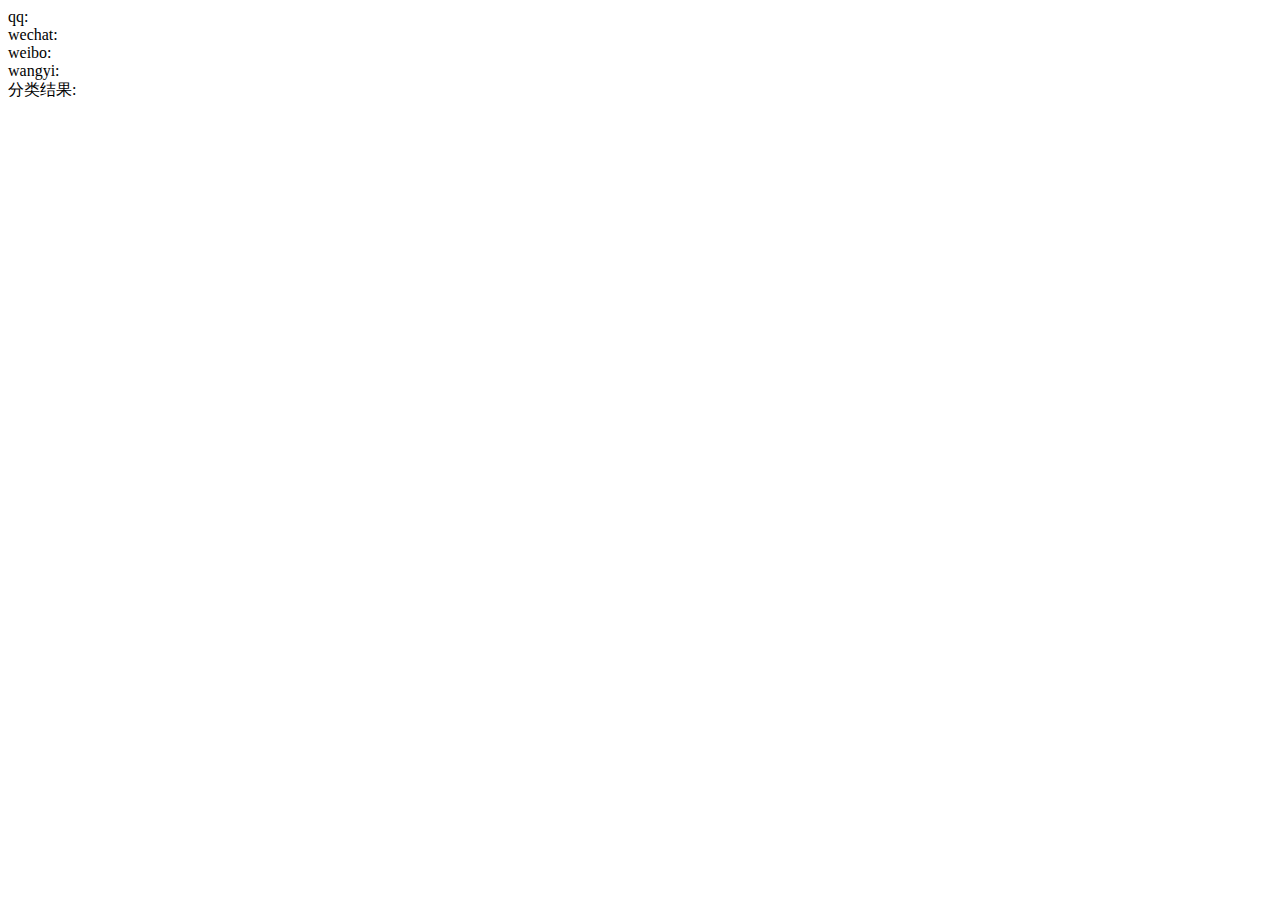
==== src/main/resources/templates/actionsPredict.html @ 3a805eee "first commit" ====
<!DOCTYPE html>
<html xmlns:th="http://www.thymeleaf.org">
<head>
    <meta charset="UTF-8">
    <title>actionsPredict</title>
</head>
<body>

<div>
    qq:<span th:text="${count.qqNum}"></span><br>
    wechat:<span th:text="${count.wechatNum}"></span><br>
    weibo:<span th:text="${count.weiboNum}"></span><br>
    wangyi:<span th:text="${count.wyemailNum}"></span><br>
</div>

<div th:each="url: ${urlsPredictList}">
    <span th:text="${url.url}">分类结果:</span>
    <span th:text="${url.cls}"></span><br>
</div>

</body>
</html>
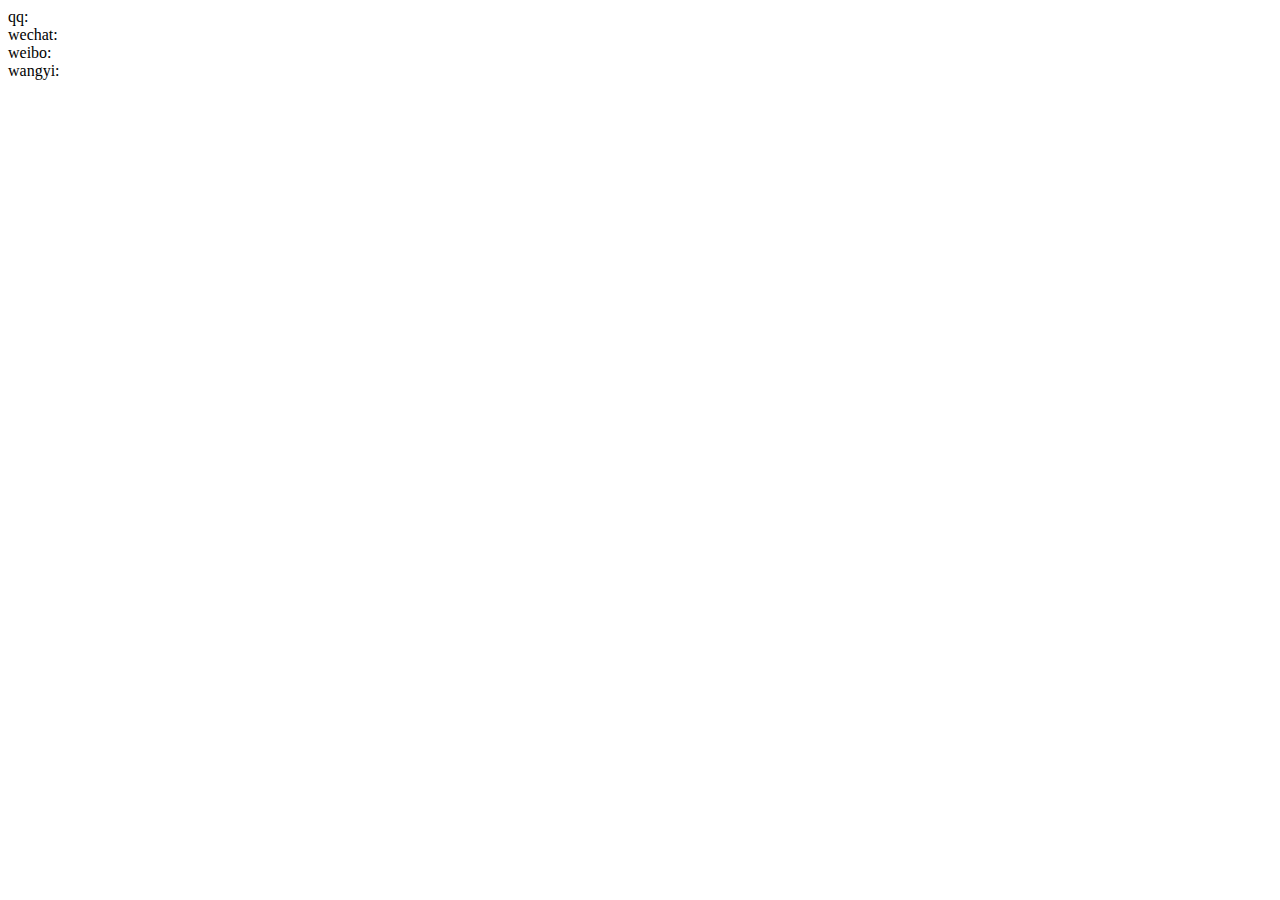
==== commit e50c39c7: "add col appName to table usersPredict" ====
--- a/src/main/resources/templates/actionsPredict.html
+++ b/src/main/resources/templates/actionsPredict.html
@@ -14,8 +14,9 @@
 </div>
 
 <div th:each="url: ${urlsPredictList}">
-    <span th:text="${url.url}">分类结果:</span>
-    <span th:text="${url.cls}"></span><br>
+    <span th:text="${url.url}"> </span>
+    <span th:text="${url.cls}"> </span><br>
+    <span th:text="${url.appName}"></span>
 </div>
 
 </body>
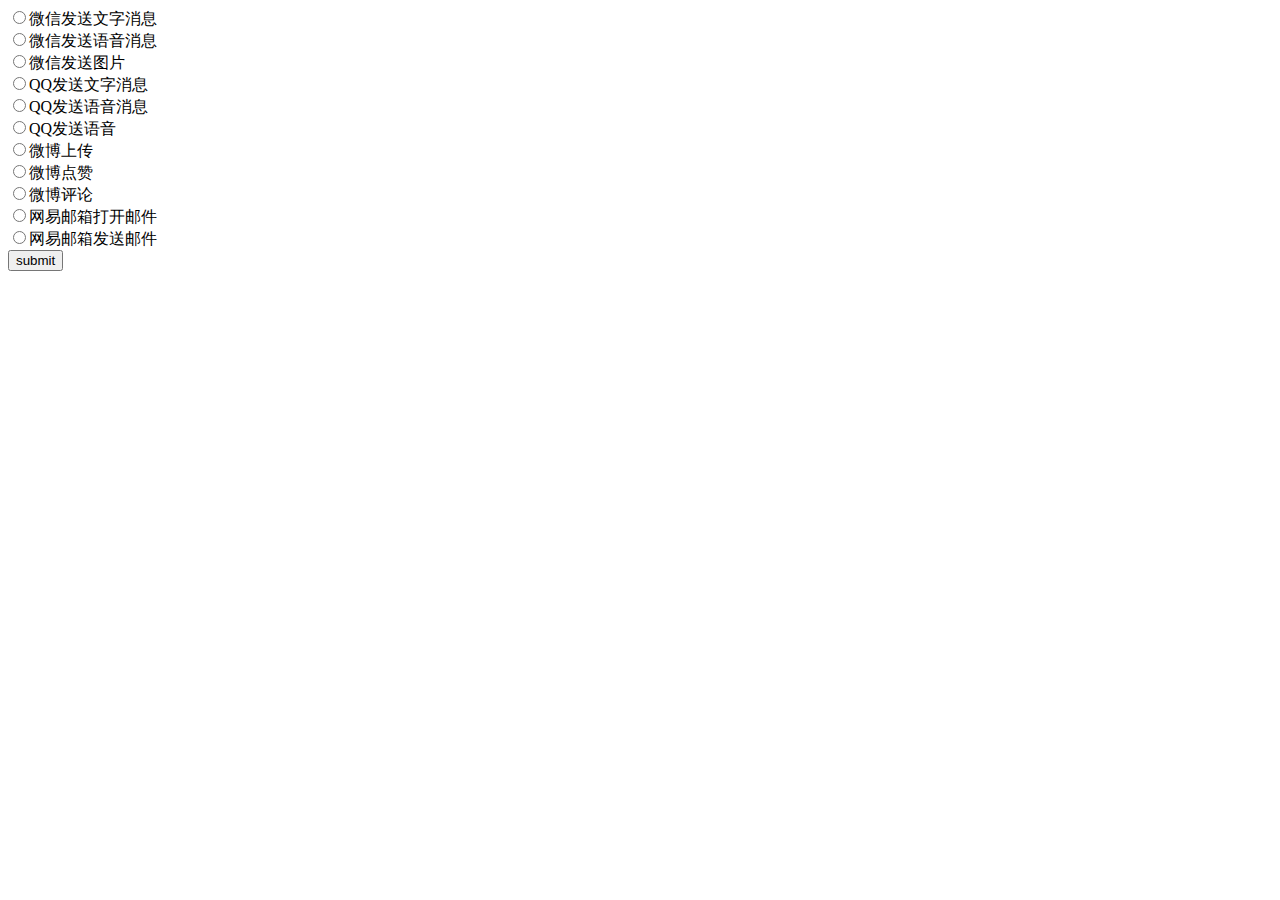
==== commit 394c9028: "full project" ====
--- a/src/main/resources/templates/actionsPredict.html
+++ b/src/main/resources/templates/actionsPredict.html
@@ -1,23 +1,32 @@
 <!DOCTYPE html>
-<html xmlns:th="http://www.thymeleaf.org">
+<html lang="en">
 <head>
     <meta charset="UTF-8">
     <title>actionsPredict</title>
 </head>
 <body>
+<!--<form action="/postActionsPredict" method="post">-->
+<!--    <input type="text" name="appName">appName<br>-->
+<!--    <input type="text" name="action">action<br>-->
+<!--    <input type="submit">-->
+<!--</form>-->
 
-<div>
-    qq:<span th:text="${count.qqNum}"></span><br>
-    wechat:<span th:text="${count.wechatNum}"></span><br>
-    weibo:<span th:text="${count.weiboNum}"></span><br>
-    wangyi:<span th:text="${count.wyemailNum}"></span><br>
-</div>
+<form action="/postActionsPredict" method="post">
+    <input type="radio" name="action" value="微信发送文字消息">微信发送文字消息<br>
+    <input type="radio" name="action" value="微信发送语音消息">微信发送语音消息<br>
+    <input type="radio" name="action" value="微信发送图片">微信发送图片<br>
+    <input type="radio" name="action" value="QQ发送文字消息">QQ发送文字消息<br>
+    <input type="radio" name="action" value="QQ发送语音消息">QQ发送语音消息<br>
+    <input type="radio" name="action" value="QQ发送图片">QQ发送语音<br>
+    <input type="radio" name="action" value="微博上传">微博上传<br>
+    <input type="radio" name="action" value="微博点赞">微博点赞<br>
+    <input type="radio" name="action" value="微博评论">微博评论<br>
+    <input type="radio" name="action" value="网易邮箱打开邮件">网易邮箱打开邮件<br>
+    <input type="radio" name="action" value="网易邮箱发送邮件">网易邮箱发送邮件<br>
 
-<div th:each="url: ${urlsPredictList}">
-    <span th:text="${url.url}"> </span>
-    <span th:text="${url.cls}"> </span><br>
-    <span th:text="${url.appName}"></span>
-</div>
+    <input type="submit" value="submit">
+</form>
+
 
 </body>
 </html>